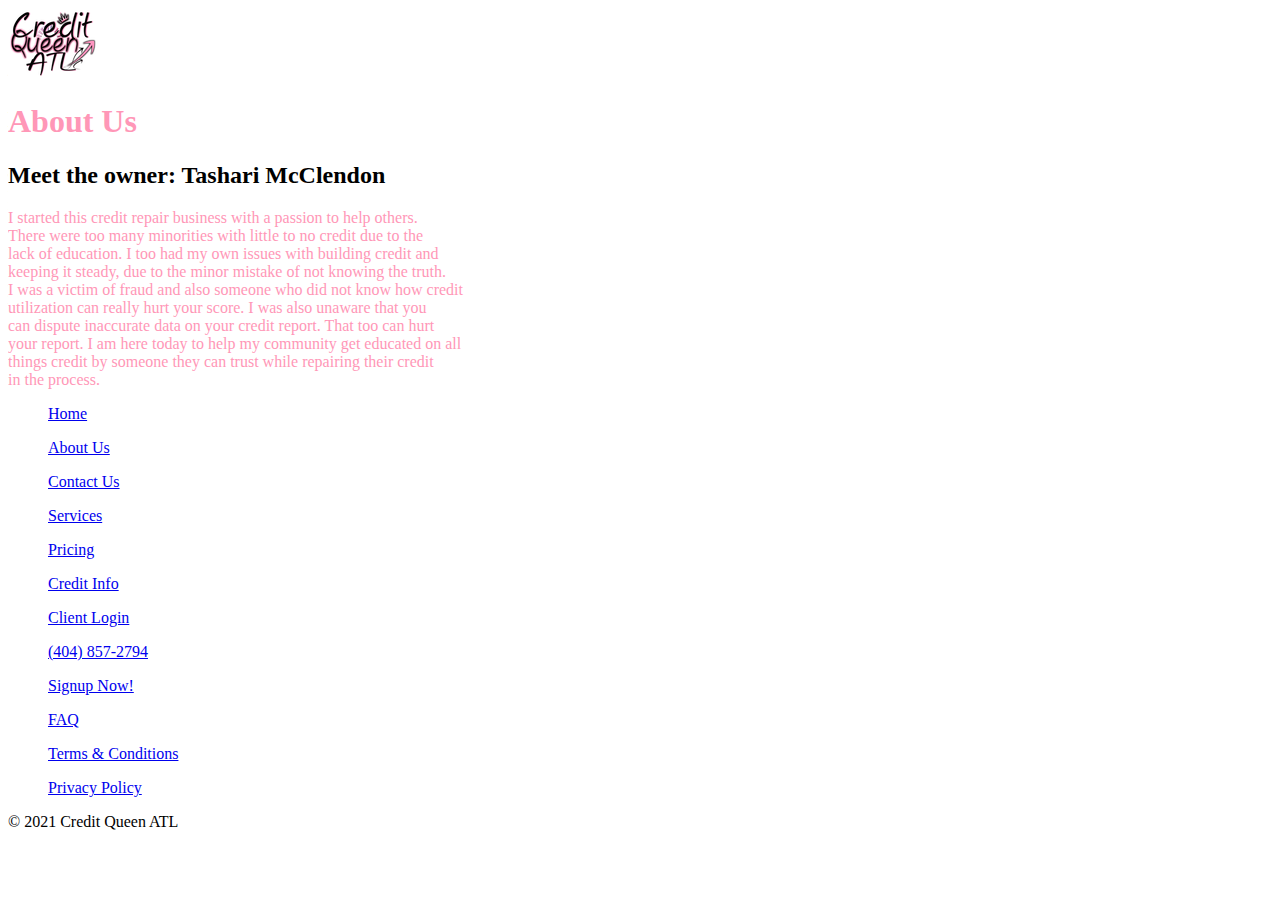
==== aboutus.html @ 16e47efa "Site updated" ====
<!DOCTYPE html>
<html lang="en">
    <head>
        <meta charset="utf-8">
        <meta name="viewport" content="width=device-width, initial-scale=1.0">
        <meta http-equiv="X-UA-Compatible" content="ie=edge">
        <title> About Us- CreditQueenATL </title>
        <link href="css/site.css" rel="stylesheet">
    </head>
    <body>
        <header>
           <nav>
               <div class="main-logo"><a href="index.html"><img src="images/logo.png" alt="CQA logo"></a></div>
           </nav>
        </header>
        <main>
            <h1> About Us </h1>
           <article>
               <h2> Meet the owner: Tashari McClendon </h2>
        <p>
            I started this credit repair business with a passion to help others. <br>
            There were too many minorities with little to no credit due to the <br>
            lack of education. I too had my own issues with building credit and <br>
            keeping it steady, due to the minor mistake of not knowing the truth. <br>
            I was a victim of fraud and also someone who did not know how credit <br>
            utilization can really hurt your score. I was also unaware that you <br>
            can dispute inaccurate data on your credit report. That too can hurt <br>
            your report. I am here today to help my community get educated on all <br>
            things credit by someone they can trust while repairing their credit <br>
            in the process.
        </p>
        </article>
        </main>
        <aside>
           <section>
               <nav>
                   <div class=
               <ul>
                   <ul><a href="index.html"> Home </a></ul>
                   <ul><a href="aboutus.html"> About Us </a></ul>
                   <ul><a href="contactus.html"> Contact Us </a></ul>
                   <ul><a href="services.html"> Services </a></ul>
                   <ul><a href="pricing.html"> Pricing </a></ul>
                   <ul><a href="creditinfo.html"> Credit Info </a></ul>
                   <ul><a href="clientlogin.html"> Client Login </a></ul>
                   <ul><a href="number.html"> (404) 857-2794 </a></ul>
                   <ul><a href="signup.html"> Signup Now! </a></ul>
                   <ul><a href="faq.html"> FAQ </a></ul>
                   <ul><a href="terms.html"> Terms & Conditions </a></ul>
                   <ul><a href="privacy.html"> Privacy Policy </a></ul>
               </ul>
               </nav>
           </section>
        </aside>
        <footer>
            &copy; 2021 Credit Queen ATL
        </footer>
    </body>
</html>
---- css/site.css ----
h1 {
 color: #ff97b7;
 background-image:image()
}
p{
    color: #ff97b7;
}
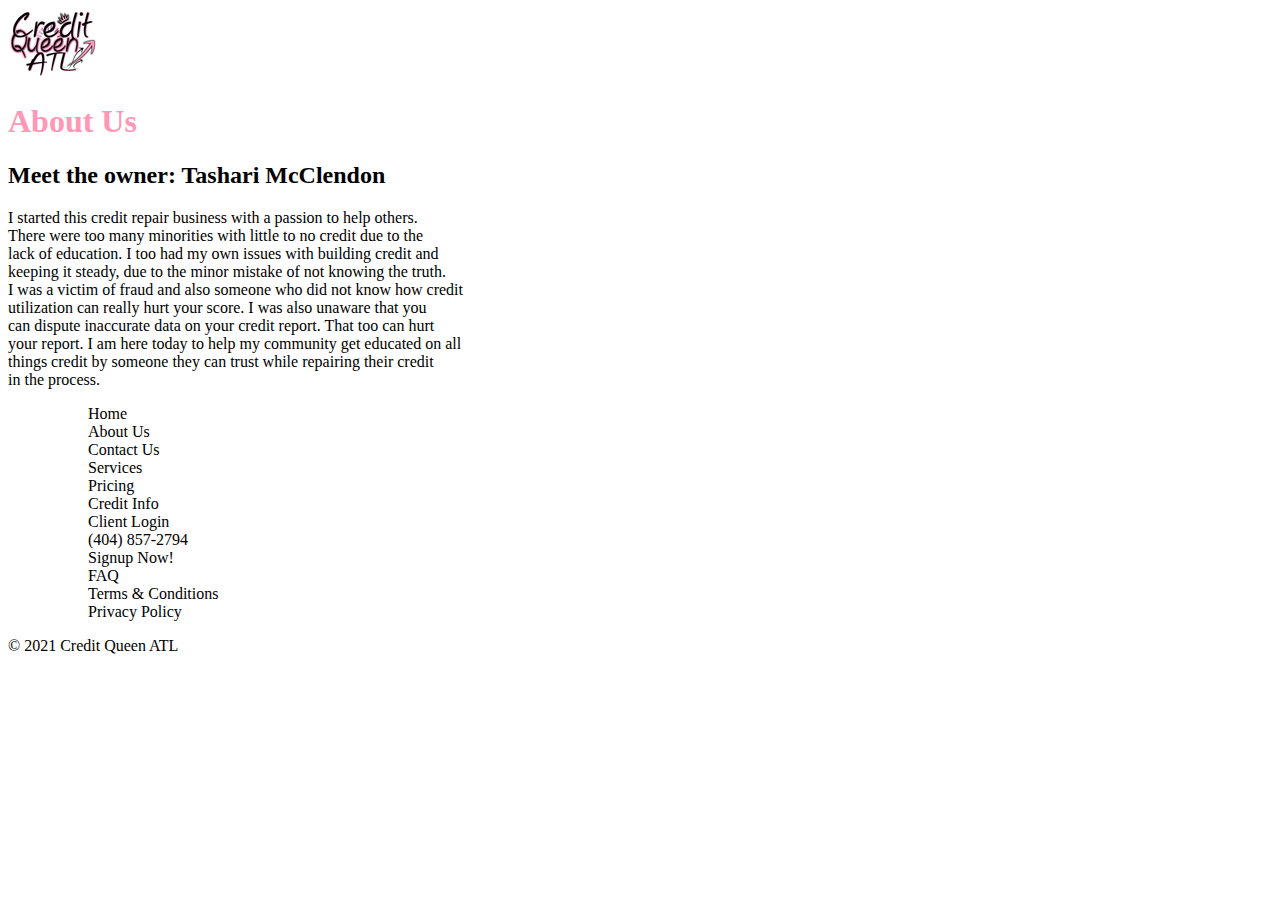
==== commit 91293141: "Final changes" ====
--- a/aboutus.html
+++ b/aboutus.html
@@ -14,6 +14,7 @@
            </nav>
         </header>
         <main>
+            <section>
             <h1> About Us </h1>
            <article>
                <h2> Meet the owner: Tashari McClendon </h2>
@@ -30,11 +31,11 @@
             in the process.
         </p>
         </article>
+    </section>
         </main>
         <aside>
-           <section>
+            <div>
                <nav>
-                   <div class=
                <ul>
                    <ul><a href="index.html"> Home </a></ul>
                    <ul><a href="aboutus.html"> About Us </a></ul>
@@ -50,7 +51,7 @@
                    <ul><a href="privacy.html"> Privacy Policy </a></ul>
                </ul>
                </nav>
-           </section>
+            </div>
         </aside>
         <footer>
             &copy; 2021 Credit Queen ATL
--- a/css/site.css
+++ b/css/site.css
@@ -1,7 +1,20 @@
-h1 {
+h1,h3,h4,h5,h6 {
  color: #ff97b7;
- background-image:image()
 }
-p{
-    color: #ff97b7;
-}+h2 {
+    color:black;
+}
+p {
+    color: black;
+}
+a {
+    color: black;
+    text-decoration: none;
+}
+a:visited {
+    color: grey;
+}
+
+a:hover {
+    color:#ff97b7;
+}
